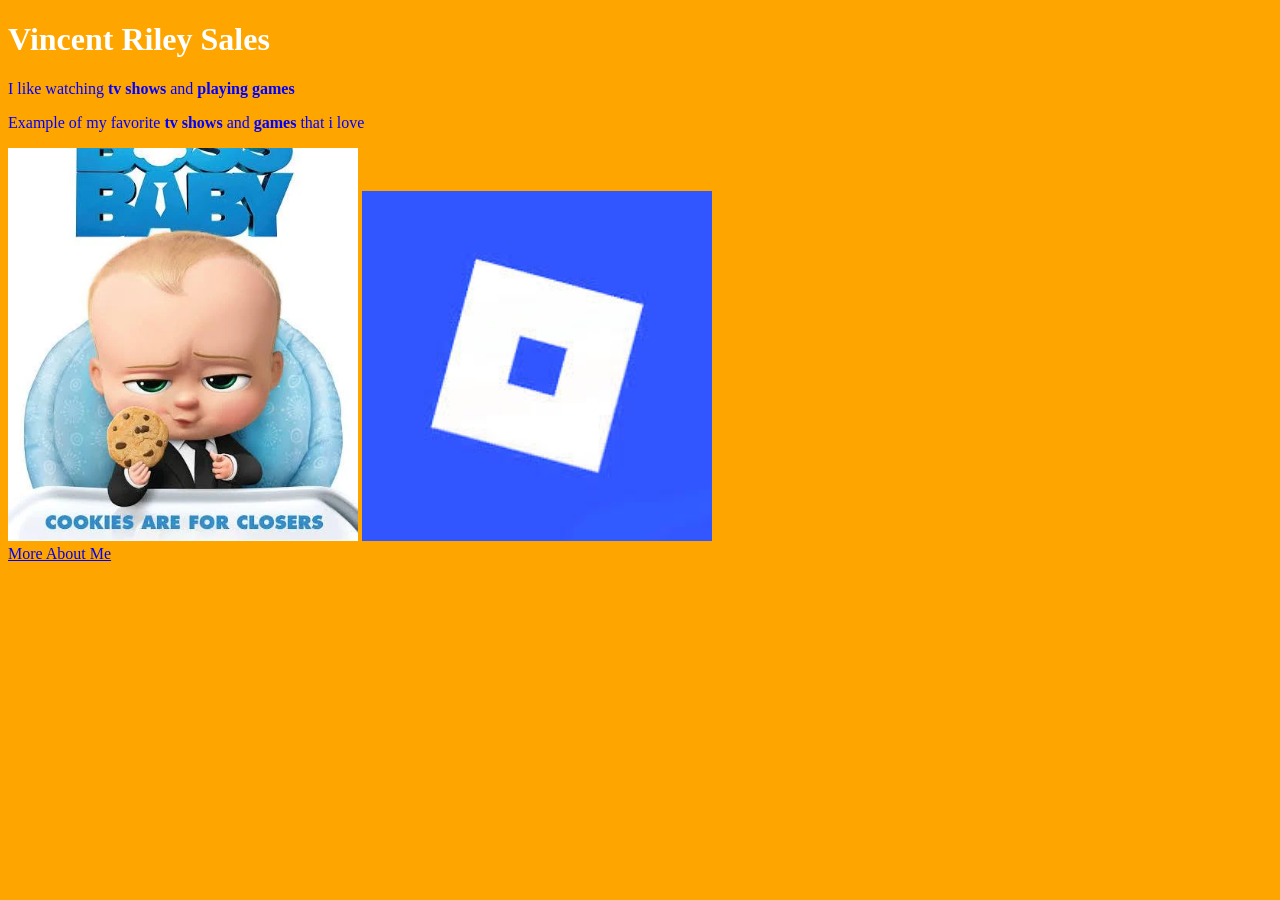
==== index.html @ 4b05f10e "first upload" ====
<!DOCTYPE html>
<html lang="en">
<head>
    <meta charset="UTF-8">
    <meta name="viewport" content="width=device-width, initial-scale=1.0">
    <title>My Profile</title>
    <link rel="stylesheet" href="style.css"

</head>
<body>
    <div>
        <h1>Vincent Riley Sales</h1>
        <p>I like watching <b>tv shows</b> and <b> playing games</b></p>
        <p>Example of my favorite <b>tv shows</b> and <b>games</b> that i love</p>
        <image src="bossbaby.webp" title="Boss Baby" width="350"></image>
        <image src="Untitled.jpeg" title="Roblox" width="350"></image>
    </div>
    <a href="#">More About Me</a>
</body>
</html>
---- style.css ----
body{background-color:orange}
h1{color:white;}
p{color:blue;}
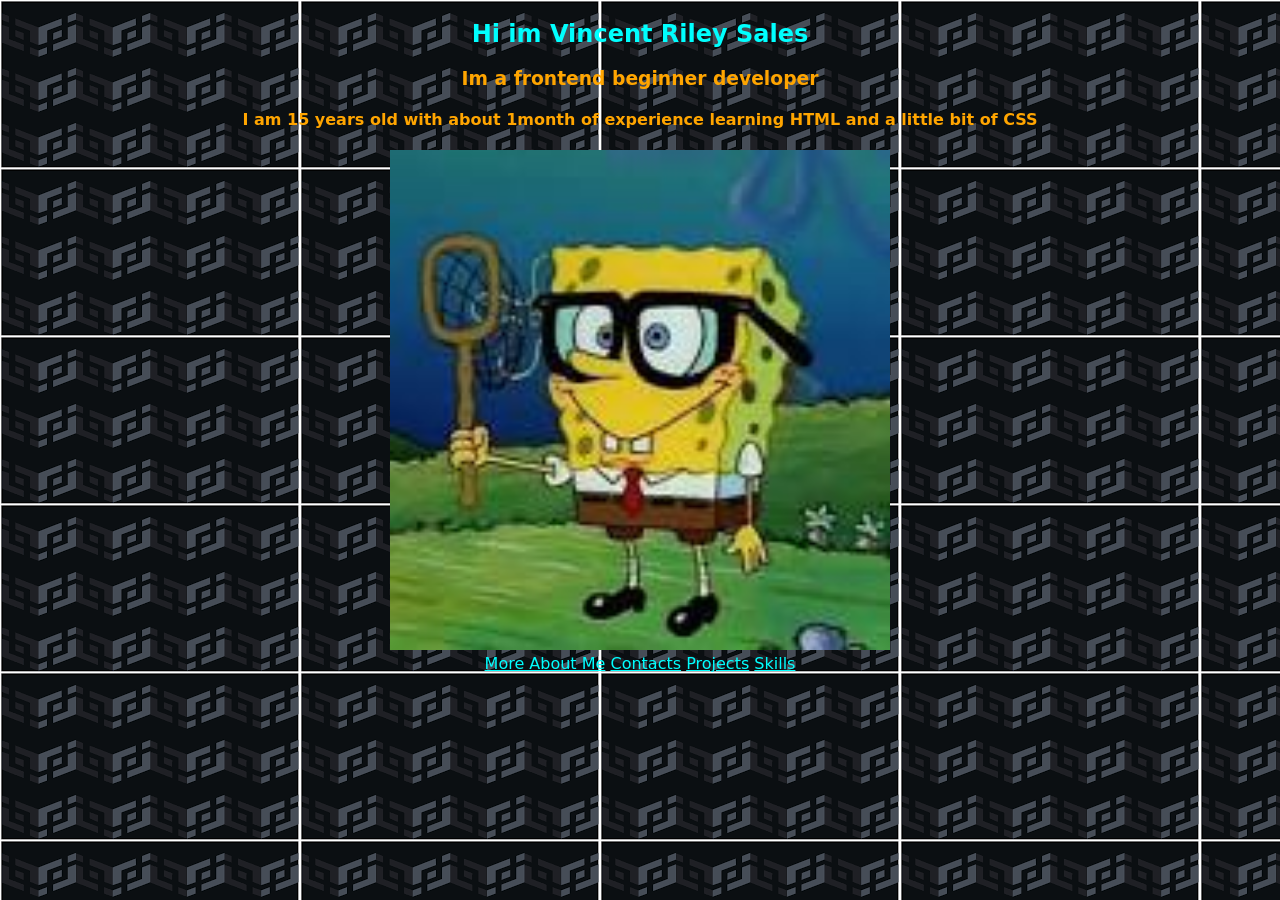
==== commit d158f145: "updated website" ====
--- a/index.html
+++ b/index.html
@@ -5,16 +5,24 @@
     <meta name="viewport" content="width=device-width, initial-scale=1.0">
     <title>My Profile</title>
     <link rel="stylesheet" href="style.css"
-
+    
 </head>
 <body>
-    <div>
-        <h1>Vincent Riley Sales</h1>
-        <p>I like watching <b>tv shows</b> and <b> playing games</b></p>
-        <p>Example of my favorite <b>tv shows</b> and <b>games</b> that i love</p>
-        <image src="bossbaby.webp" title="Boss Baby" width="350"></image>
-        <image src="Untitled.jpeg" title="Roblox" width="350"></image>
-    </div>
-    <a href="#">More About Me</a>
+    <section class="Home">
+        <h1>Hi im Vincent Riley Sales</h1>
+        <h3>Im a frontend beginner developer</h3>
+        <h4>I am 15 years old with about 1month of experience learning HTML and a little bit of CSS</h4>
+        </section>
+
+        <div class="image-section">
+        <img src="images.jpeg" alt="picture of spongebob" title="A picture of me" width="500">
+        </div>
+
+    <nav class="navhome">
+    <a href="aboutme.html" target="_self" title="More about Vincent">More About Me</a>
+    <a href="contacts.html" target="_self" title="Contact Me">Contacts</a>
+    <a href="#" target="_self" title="Current Projects">Projects</a>
+    <a href="skills.html" target="_self" title="Current Skills">Skills</a>
+    </nav>
 </body>
 </html>
--- a/style.css
+++ b/style.css
@@ -1,3 +1,22 @@
-body{background-color:orange}
-h1{color:white;}
-p{color:blue;}+
+body{background-color:grey}
+h1{color:cyan;}
+p{color:white;}
+h2{color: orange;}
+h4{color: orange}
+h3{color: orange;}
+a{color: cyan;}
+
+.image-section{text-align: center;}
+.Home{text-align: center;}
+.navhome{text-align: center;}
+.more-me{text-align: center;}
+.likes-dislikes{text-align: center;}
+.likes{text-align: center;}
+.dislikes{text-align: center;}
+
+body{font-family:system-ui, -apple-system, BlinkMacSystemFont, 'Segoe UI', Roboto, Oxygen, Ubuntu, Cantarell, 'Open Sans', 'Helvetica Neue', sans-serif;}
+.contacts{text-align: center;}
+body{background-image:url(plsspeed.png) ;}
+.skills{text-align: center;}
+.skillsnav{text-align: center;}
